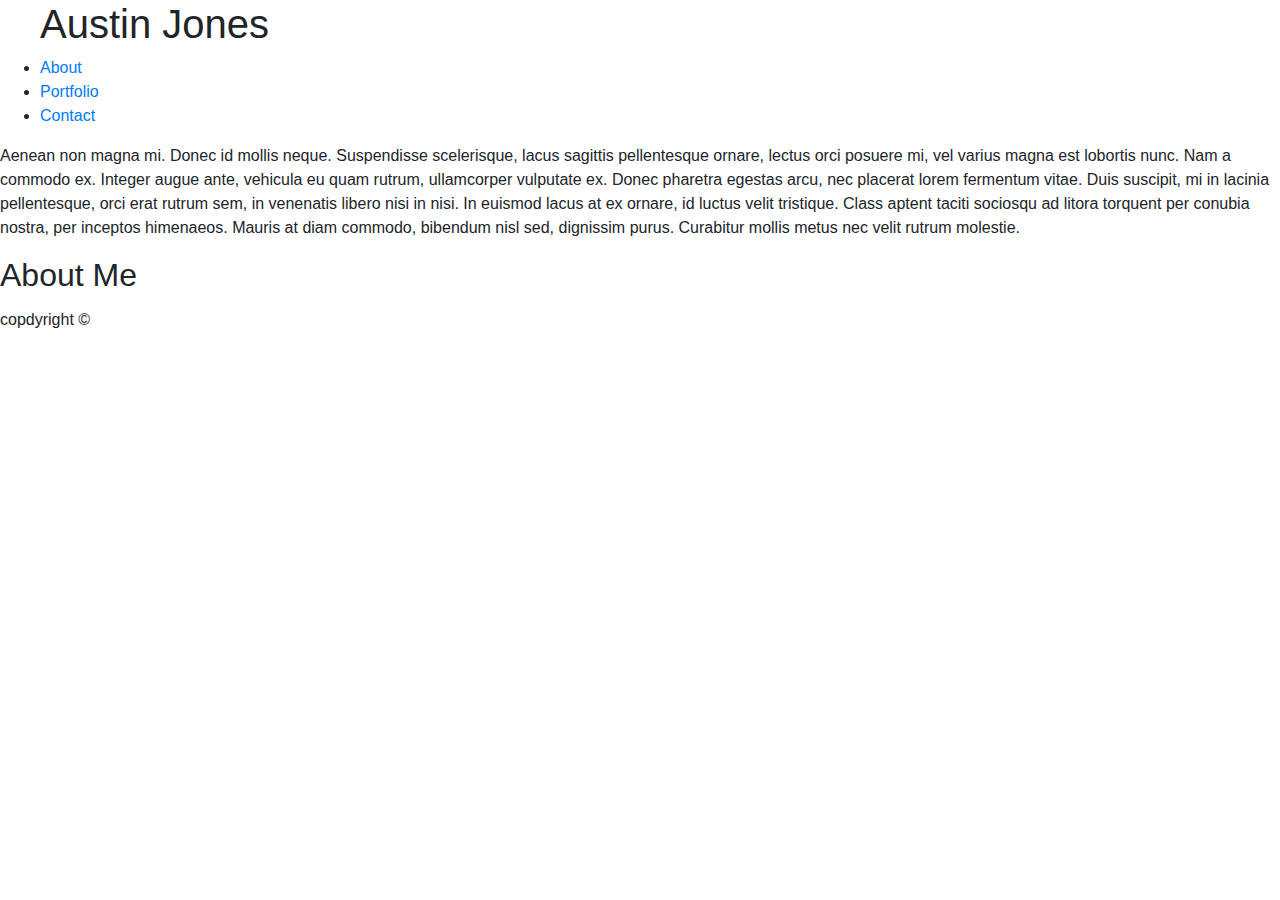
==== Index.html @ 86e8d5b0 "file name changes" ====
<!DOCTYPE html>
<html>
    <head>
        <meta charset="utf-8">
        <title>Main</title>
        <style>
            @import url('https://fonts.googleapis.com/css?family=Orbitron:400,500,700,900');
        </style>
        <link rel="stylesheet" href="https://stackpath.bootstrapcdn.com/bootstrap/4.3.1/css/bootstrap.min.css" integrity="sha384-ggOyR0iXCbMQv3Xipma34MD+dH/1fQ784/j6cY/iJTQUOhcWr7x9JvoRxT2MZw1T" crossorigin="anonymous">        
        <link rel="styleSheet" type="text/css" href="./assets/css/styleA.css">
    </head>
    <div class="continer">
        <body>
            <nav>
                <ul>
                    <h1 class="name">Austin Jones</h1> 
                    <li><a href="indexA.html">About</a></li>
                    <li><a href="portfolioA.html">Portfolio</a></li>
                    <li><a href="contactA.html">Contact</a></li>
                </ul>
            </nav>

            <p class="info">Aenean non magna mi. Donec id mollis neque. Suspendisse scelerisque, 
                lacus sagittis pellentesque ornare, lectus orci posuere mi, vel varius magna est 
                lobortis nunc. Nam a commodo ex. Integer augue ante, vehicula eu quam rutrum, 
                ullamcorper vulputate ex. Donec pharetra egestas arcu, nec placerat lorem fermentum 
                vitae. Duis suscipit, mi in lacinia pellentesque, orci erat rutrum sem, in venenatis 
                libero nisi in nisi. In euismod lacus at ex ornare, id luctus velit tristique. Class 
                aptent taciti sociosqu ad litora torquent per conubia nostra, per inceptos himenaeos.
                 Mauris at diam commodo, bibendum nisl sed, dignissim purus. Curabitur mollis metus nec 
                 velit rutrum molestie.

                <h2 id="about-me">About Me<br></h2>
                
            </p>
        </body>  
    <Div class="blank"></Div>
    <Div class="container-footer">    
        <footer>
            <h6>copdyright &#169;</h6>
        </footer>
    </Div> 
  
          
</html>
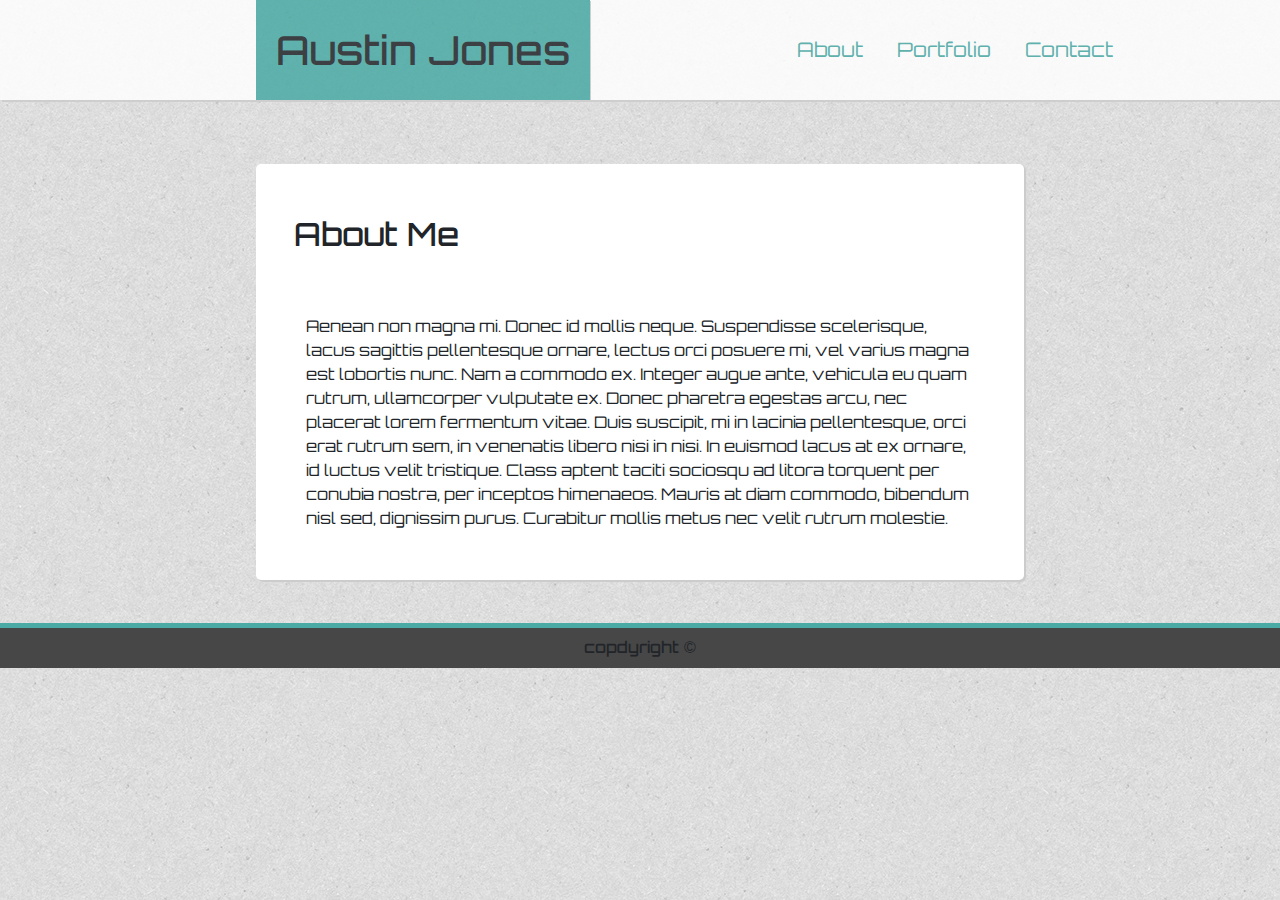
==== commit 80eb3d3a: "color change media querry" ====
--- a/Index.html
+++ b/Index.html
@@ -7,7 +7,7 @@
             @import url('https://fonts.googleapis.com/css?family=Orbitron:400,500,700,900');
         </style>
         <link rel="stylesheet" href="https://stackpath.bootstrapcdn.com/bootstrap/4.3.1/css/bootstrap.min.css" integrity="sha384-ggOyR0iXCbMQv3Xipma34MD+dH/1fQ784/j6cY/iJTQUOhcWr7x9JvoRxT2MZw1T" crossorigin="anonymous">        
-        <link rel="styleSheet" type="text/css" href="./assets/css/styleA.css">
+        <link rel="styleSheet" type="text/css" href="./assets/css/style.css">
     </head>
     <div class="continer">
         <body>
--- a/assets/css/style.css
+++ b/assets/css/style.css
@@ -0,0 +1,170 @@
+
+*{
+    margin: 0;
+    padding: 0;
+    text-decoration: none;
+    font-family: 'Orbitron', sans-serif;
+}
+
+.container {
+    width:80%;
+    
+}
+
+
+body {
+    background-image: url(../images/textured_paper.png);
+    background-color: #ffffff;
+    font-family: 'Orbitron', sans-serif;
+    margin-top: 0%;
+}
+
+nav {
+    width: 100%;
+    height: 100px;
+    background-color: white;
+    box-shadow: 2px 2px #cccccc;
+    opacity: .85;
+    z-index: 999;
+     
+}
+
+ul li {
+    list-style: none;
+    line-height: 100px;
+    display: inline-block;
+}
+
+ul a {
+    clear: both;
+    display: block;
+    font-size: 20px;
+    font-family: 'Orbitron', sans-serif;
+    color: #4aaaa5;
+    padding: 0 15px 0 15px;
+    
+}
+ul h1 {
+    line-height: 100%;
+    float: left;
+    background-color: #4aaaa5;
+    margin-left: 20%;
+    margin-right: 15%;
+    padding: 30px 20px 30px 20px;
+    box-shadow: 1px 1px #cccccc;
+    
+    
+}
+
+nav a:hover {
+    color: rgb(36, 36, 36);
+}
+
+.info {
+    background-color: white;
+    position: absolute;
+    margin-left: 20%;
+    margin-right: 20%;
+    margin-top: 5%;
+    margin-bottom: 5%;
+    padding-bottom: 50px;
+    padding-top: 150px;
+    padding-left: 50px;
+    padding-right: 50px;
+    box-shadow: 2px 2px #cccccc;
+    border-radius: 5px;
+
+    
+}
+
+#about-me {
+    position: absolute;
+    margin-top: 9%;
+    margin-left: 23%;
+    border-left: 40%;
+}
+
+
+.container-footer{
+    position: absolute;
+    margin-top: 40%;
+    width: 100%;
+    background-color:rgb(71, 71, 71);
+    z-index: 999;
+    height: 40px;
+    
+}
+
+.blank{
+    position: absolute;
+    margin-top: 39.6%;
+    width: 100%;
+    background-color:#4aaaa5;
+    z-index: 999;
+    height: 8px;
+
+}
+
+.container-footer h6 {
+    text-align: center;
+    height: 30px;
+    width:100%;
+    padding: 10px 45% 0px 45%;
+    margin-bottom: 0%;
+}
+input[type=text], select, textarea {
+    width: 100%;
+    padding: 12px;
+    border: 1px solid #ccc;
+    border-radius: 4px;
+    box-sizing: border-box;
+    margin-top: 6px;
+    margin-bottom: 16px;
+    resize: vertical;
+  }
+  
+input[type=submit] {
+    background-color: #4aaaa5;
+    color: white;
+    padding: 12px 20px;
+    border: none;
+    border-radius: 4px;
+        cursor: pointer;
+  }
+  
+  input[type=submit]:hover {
+    background-color: #45a049;
+  }
+  
+.container {
+    border-radius: 5px;
+    background-color: #ffffff;
+    padding: 20px;
+    margin-top: 5%;
+    box-shadow: 2px 2px #cccccc;
+
+}
+.h3,h3 {
+    padding-bottom: 20px;
+    padding-top: 20px;
+}
+
+
+
+
+.hero-image {
+    background-image: url("/w3images/photographer.jpg");
+    background-color: #2c2eb6;
+    position: relative;
+    margin-left: 200px;
+  }
+  
+.hero-text {
+    text-align: center;
+    position: relative;
+    top: 50%;
+    left: 50%;
+    color: rgb(26, 190, 127);
+    width: 200px;
+    height: 200px;
+  }